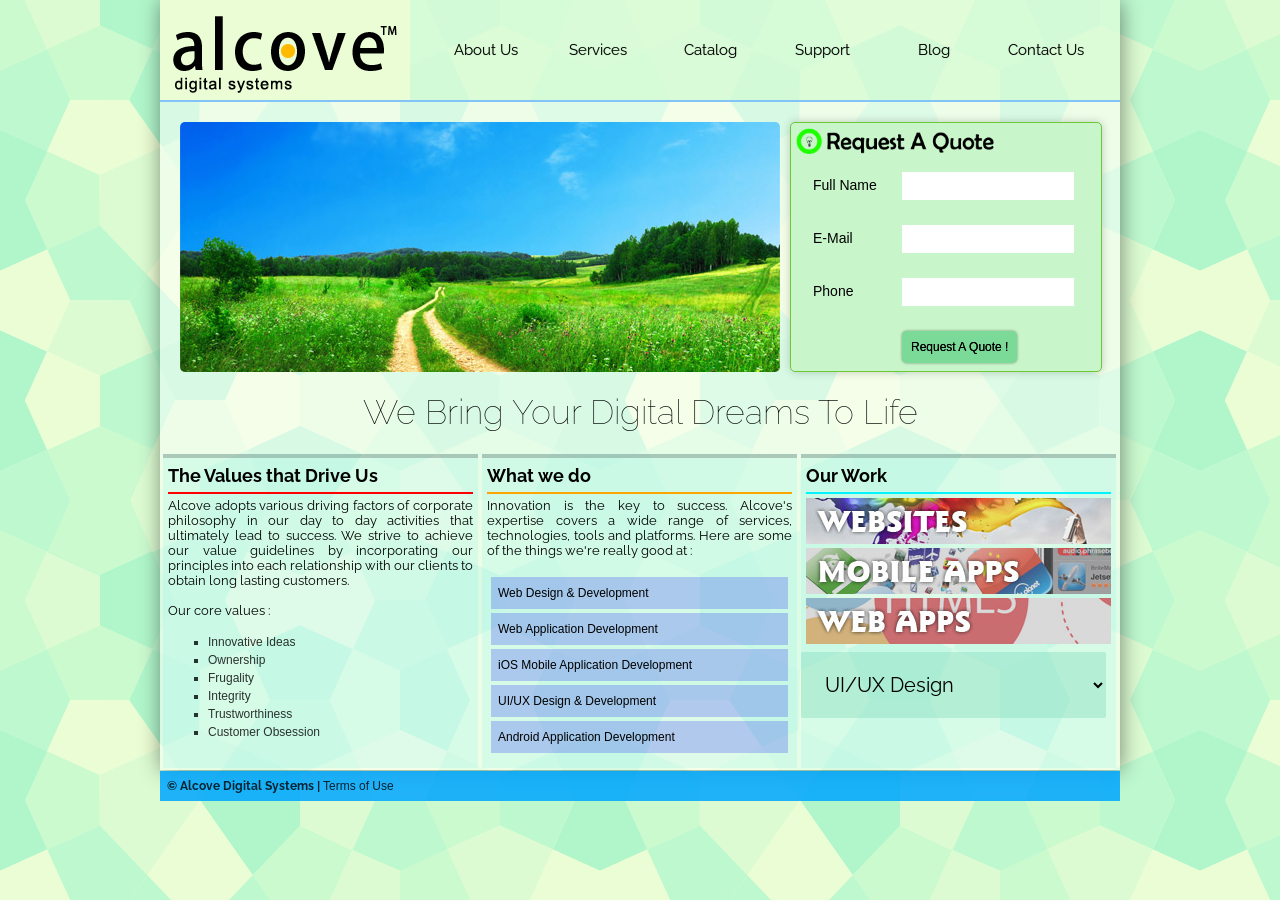
==== index.htm @ f6697e54 "step 2" ====
<!DOCTYPE html>
<html lang="en">
<head>
	<meta charset="UTF-8">
	<title>Alcove Digital Systems</title>
	<link rel="stylesheet" href="css/style.css">
	<script src="http://code.jquery.com/jquery-1.11.1.min.js"></script>
	<script>
	$(function(){
		// All jQuery code goes here
        alert('Hello jQuery !!')
        // Lesson 3, Step 1
        window.onload = function(){
            var element = document.getElementById('alcoveLogo');
            element.style.opacity = 0.2;
        }
        window.onload = function(){
            var elements = document.getElementsByClassName('servicesBtn');
            
            for(var i = 0; i < elements.length; i ++){
                if(i % 2 == 0){
                    elements[i].style.color = 'rgb(0, 106, 255)';
                }   
            }   
        }
        window.onload = function(){
            var elements = document.getElementsByTagName('h2');
            
            for(var i = 0; i < elements.length; i ++){
                elements[i].style.borderColor = 'rgb(255,0,0)';
                elements[i].style.borderWidth = '2px';
                elements[i].style.borderStyle = 'solid';
                elements[i].style.backgroundColor = 'rgba(255, 0, 0, 0.2);'
            }
        }
        var element = document.querySelector(".navigation > li:nth-child(3) > a");
        element.style.color = 'rgb(255, 0, 0)';
        
        var elements = document.querySelectorAll('.navigation > li:nth-child(even) > a');
        for(var i =0; i < elements.length; i ++){
            elements[i].style.color = 'rgb(255, 0, 0)';
        }
        //Lesson 4, Step 1
        var toggleStyle = function(){
            
            var inputFields = $('input[type="text"]');
            
            if( inputFields.css('background-color') === 'rgb(255, 0, 0)' ){
                //set background color to white
                inputFields.css('background-color', 'rgb(255, 255, 255)');
            }else{
                //set background color to red
               inputFields.css('background-color', 'rgb(255, 0, 0)');
            }
        }
        
        $('#ReqAQuoteBtn').click( toggleStyle );
        
	}
    
        //Lesson 4, Step 2
        $('.coreValues').append("<li><strong>This is brand new !!</strong></li>");
        
        $("<li><strong>This is also great !!</strong></li>").appendTo(".coreValues");
    
    )
	</script>
</head>
<body>
<!-- Master Container Div -->
	<div class="container">
	<!-- Header Div containing the Logo & Navigation Links -->
		<div class="header">
			<div class="logo" id="alcoveLogo"></div>
			<div class="navbar">
				<ul class="navigation">
					<li><a href="#">About Us</a></li>
					<li><a href="#">Services</a></li>
					<li><a href="#">Catalog</a></li>
					<li><a href="#">Support</a></li>
					<li><a href="#">Blog</a></li>
					<li><a href="#">Contact Us</a></li>
				</ul>
			</div>
		</div>
		<!-- Content Div -->
		<div class="content">
			<div class="headImage"></div>
			<!-- Get a Free Quote Form -->
			<div class="registerForm">
				<form id="GetAQuoteForm">
					<img class="ReqAQuoteImg" src="img/quote.png" alt="">
					<br>
					<div class="FormFieldHolder">
						<div class="labelHolder"><label>Full Name</label></div>
						<div class="FieldHolder"><input type="text"></div>
					</div>

					<div class="FormFieldHolder">
						<div class="labelHolder"><label>E-Mail</label></div>
						<div class="FieldHolder"><input type="text"></div>
					</div>

					<div class="FormFieldHolder">
						<div class="labelHolder"><label>Phone</label></div>
						<div class="FieldHolder"><input type="text"></div>
					</div>

					<div class="FormFieldHolder">
						<div class="labelHolder"></div>
						<div class="FieldHolder"><button id="ReqAQuoteBtn">Request A Quote !</button></div>
					</div>
				</form>
			</div>
			<h2 class="motto">We Bring Your Digital Dreams To Life</h2>
			<!-- Content Boxes Container Div -->
			<div class="contentBoxes">
				<div class="boxes box1">
					<h2>The Values that Drive Us</h2>
					<hr>
					<p>Alcove adopts various driving factors of corporate philosophy in our day to day activities that ultimately lead to success. We strive to achieve our value guidelines by incorporating our principles into each relationship with our clients to obtain long lasting customers. <br><br>Our core values : <br><br></p>
					<ul class="coreValues">
						<li>Innovative Ideas</li>
						<li>Ownership</li>
						<li>Frugality</li>
						<li>Integrity</li>
						<li>Trustworthiness</li>
						<li>Customer Obsession</li>
					</ul>
				</div>
				<div class="boxes box2">
					<h2>What we do</h2>
					<hr>
					<p>Innovation is the key to success. Alcove's expertise covers a wide range of services, technologies, tools and platforms. Here are some of the things we're really good at :<br><br></p>
					<ul>
						<li><a href="#" class="servicesBtn">Web Design & Development</a></li>
						<li><a href="#" class="servicesBtn">Web Application Development</a></li>
						<li><a href="#" class="servicesBtn">iOS Mobile Application Development</a></li>
						<li><a href="#" class="servicesBtn">UI/UX Design & Development</a></li>
						<li><a href="#" class="servicesBtn">Android Application Development</a></li>
					</ul>
				</div>
				<div class="boxes box3">
					<h2>Our Work</h2>
					<hr>
					<a href="#" class="showcaseBtn"><img src="img/websites.jpg" alt=""></a>
					<a href="#" class="showcaseBtn"><img src="img/mobileapps.jpg" alt=""></a>
					<a href="#" class="showcaseBtn"><img src="img/webapps.jpg" alt=""></a>
					<select name="showcaseOthers" id="showcaseOthers">
						<option value="01">UI/UX Design</option>
						<option value="02">Big Data Implementation</option>
						<option value="03">Graphic Design</option>
						<option value="04">3D Animation</option>
					</select>
				</div>
			</div>
		</div>

		<div class="footer">
			<h5>© Alcove Digital Systems | <a href="#">Terms of Use</a></h5>
		</div>
	</div>
</body>
</html>
---- css/style.css ----
/* Style.css | Created by Sachin Bhatnagar (mailme@sachinbhatnagar.com) for 
Introduction to jQuery (Learnable) | August 2014 */

@import url(http://fonts.googleapis.com/css?family=Raleway);

* {
	font-family:sans-serif;
	margin:0px;	
}

html,body {
	height:100%;
	margin:0px;
	padding:0px;
}

body {
	background:url('../img/congruent_pentagon.png');
}

.container {
	position:relative;
	width:960px;
	height:770px;
	margin:auto;
	background:rgba(255,255,255,0.5);
	box-shadow: 1px 1px 20px rgba(0,0,0,0.45);
}

.header {
	position:relative;
	width:960px;
	height:100px;
	border-bottom:2px solid rgb(130, 196, 247);
}

.logo {
	position:relative;
	width:250px;
	height:100px;
	float:left;
	background:url('../img/logo.png');
	background-color:rgb(235, 253, 212);
}

.navbar {
	position:relative;
	width:710px;
	height:100px;
	float:left;
	background:rgba(207, 251, 203, 0.55);
}

.navbar > .navigation {
	position:relative;
	top:35px;
	left:20px;
	margin:0px;
	padding:0px;
	list-style:none;
}

.navigation li {
	width:100px;
	text-align:center;
	padding:6px;
	font-size:15px;
	float:left;
}

.navigation a {
	color:#000;
	text-decoration:none;
	font-family: 'Raleway', sans-serif;
	text-shadow:0px 0px 1px rgba(0,0,0,0.3);
}

.content {
	position:relative;
	height:669px;
}

.headImage {
	position:absolute;
	top:20px;
	left:20px;
	width:600px;
	height:250px;
	background:url('../img/head_image.jpg');
	border-radius:5px;
}

.registerForm {
	position: absolute;
	top: 20px;
	left: 630px;
	width: 300px;
	height: 238px;
	background: rgba(200, 245, 202, 1);
	border-radius: 5px;
	padding: 5px;
	box-shadow: 0px 0px 10px rgba(0,0,0,0.2);
	border: 1px solid rgb(108, 200, 53);
}

.ReqAQuoteImg {
	position:relative;
	width:200px;
	top:0px;
}

/* Form Styles */

.FormFieldHolder {
	position: relative;
	padding: 12px;
	/*border: 1px solid;*/
	height: 29px;
}

.labelHolder {
	position:relative;
	float:left;
	width:80px;
	padding:5px;
	/*border:1px solid;*/
	margin-right:4px;
	font-family: 'Raleway', sans-serif;
	font-size:14px;
}

.FieldHolder {
	position:relative;
	float:left;
}

.FieldHolder input {
	float:left;
	width: 158px;
	padding: 7px;
	border: 0px;
	font-size: 12px;
}

.FieldHolder button {
	padding: 9px;
	border-radius: 5px;
	border: none;
	box-shadow: 0px 0px 3px rgba(0,0,0,0.4);
	background: #7BDA97;
	font-size: 12px;
	text-shadow: 0px 0px;
}

.contentBoxes {
	position:relative;
	width:958px;
	height:365px;
	top:350px;
}

.boxes {
	position:relative;
	background:rgba(112, 239, 225, 0.18);
	float:left;
	width:305px;
	margin:2px;
	height:300px;
	padding:5px;
	border-top:4px solid rgba(0,0,0,0.2);
}

.contentBoxes h2 {
	font-family: 'Raleway', sans-serif;
	font-size:18px;
	line-height: 25px;
}

.contentBoxes p {
	font-family: 'Raleway', sans-serif;
	text-align:justify;
	font-weight:normal;
	font-size: 13px;
}

.box1 {
	margin-left:3px;
}

.box1 > hr {
	margin-top:4px;
	margin-bottom: 4px;
	color:red;
	border:1px solid;
}

.box2 > hr {
	margin-top:4px;
	margin-bottom: 4px;
	color:orange;
	border:1px solid;
}

.box3 > hr {
	margin-top:4px;
	margin-bottom: 4px;
	color:rgb(0, 245, 255);
	border:1px solid;
}

.servicesBtn {
	text-decoration: none;
	color:#000;
}

.boxes > ul {
	list-style:square;
	font-size: 12px;
	line-height: 18px;
	font-family: 'Raleway', sans-serif;
	color:rgba(0,0,0,0.8);
}

.box2 > ul {
	margin:0px;
	padding: 0px;
}

.box2 > ul > li {
	padding:7px;
	background:rgba(0,0,255,0.2);
	margin:4px;
	list-style: none;	
}

.box3 select {
	position: absolute;
	top: 194px;
	left: 0px;
	padding: 20px;
	width: 305px;
	border: none;
	border-radius: 2px;
	background: rgba(132, 219, 186, 0.41);
	font-family: 'Raleway', sans-serif;
	font-size: 20px;
}

.motto {
	position: absolute;
	top: 290px;
	text-align: center;
	width: 960px;
	font-size: 34px;
	font-weight: 100;
	font-family: 'Raleway', sans-serif;
}

.footer {
	position:relative;
	height:30px;
	background:rgba(0, 167, 255, 0.86);
}

.footer h5 {
	position: absolute;
	top: 8px;
	left: 7px;
	font-family: 'Raleway', sans-serif;
	font-size: 12px;
	color: rgba(0,0,0,0.8);
}

.footer a {
	text-decoration: none;
	font-weight: normal;
	color:inherit;
}
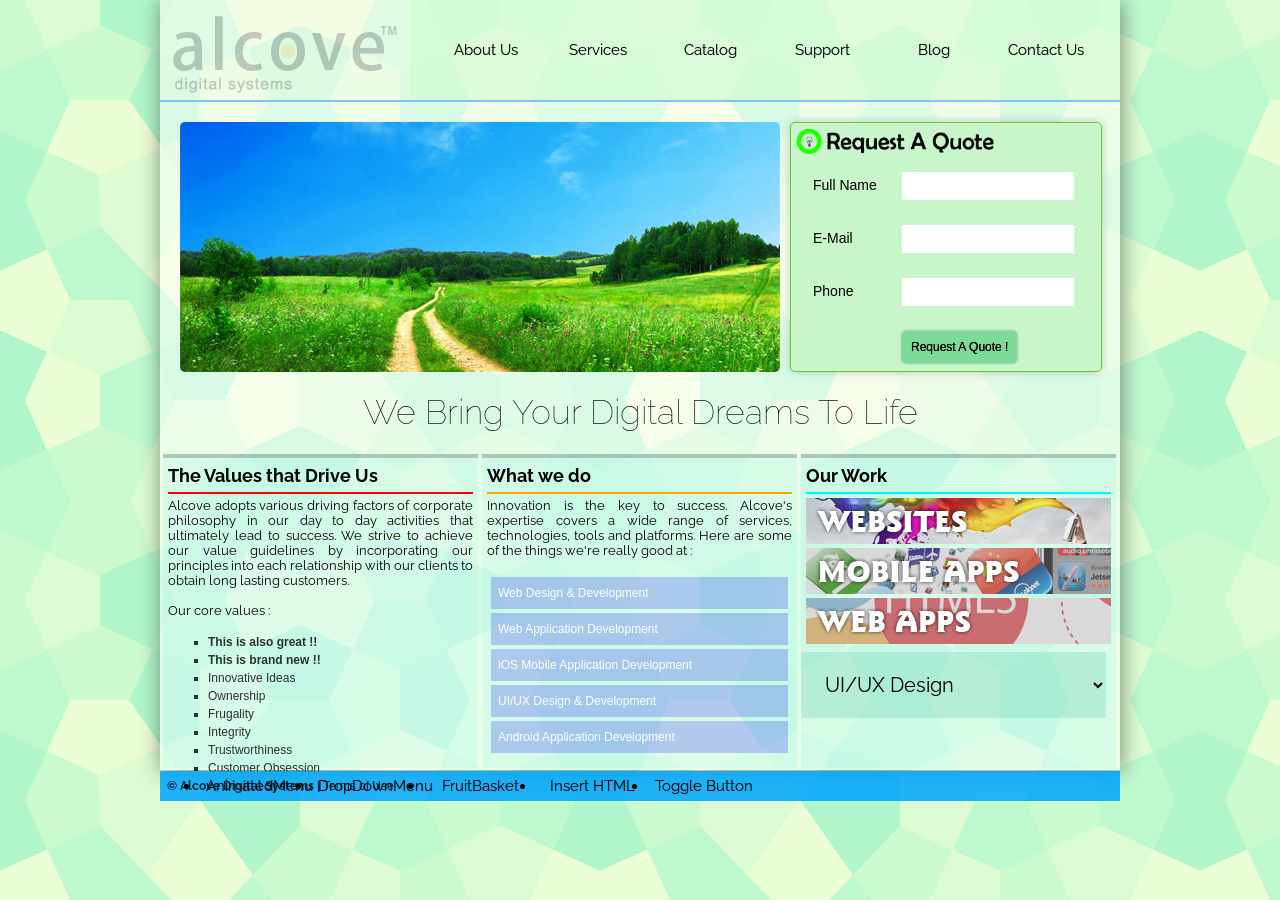
==== commit 6248683a: "assignement lesson 11" ====
--- a/index.htm
+++ b/index.htm
@@ -4,44 +4,23 @@
 	<meta charset="UTF-8">
 	<title>Alcove Digital Systems</title>
 	<link rel="stylesheet" href="css/style.css">
-	<script src="http://code.jquery.com/jquery-1.11.1.min.js"></script>
+	<script src="//code.jquery.com/jquery-1.11.1.min.js"></script>
 	<script>
 	$(function(){
 		// All jQuery code goes here
-        alert('Hello jQuery !!')
         // Lesson 3, Step 1
         window.onload = function(){
             var element = document.getElementById('alcoveLogo');
             element.style.opacity = 0.2;
         }
-        window.onload = function(){
-            var elements = document.getElementsByClassName('servicesBtn');
-            
-            for(var i = 0; i < elements.length; i ++){
-                if(i % 2 == 0){
-                    elements[i].style.color = 'rgb(0, 106, 255)';
-                }   
-            }   
-        }
-        window.onload = function(){
-            var elements = document.getElementsByTagName('h2');
-            
-            for(var i = 0; i < elements.length; i ++){
-                elements[i].style.borderColor = 'rgb(255,0,0)';
-                elements[i].style.borderWidth = '2px';
-                elements[i].style.borderStyle = 'solid';
-                elements[i].style.backgroundColor = 'rgba(255, 0, 0, 0.2);'
-            }
-        }
-        var element = document.querySelector(".navigation > li:nth-child(3) > a");
-        element.style.color = 'rgb(255, 0, 0)';
         
-        var elements = document.querySelectorAll('.navigation > li:nth-child(even) > a');
-        for(var i =0; i < elements.length; i ++){
-            elements[i].style.color = 'rgb(255, 0, 0)';
-        }
+        //Lesson 3, Step 2
+        
+        $('.servicesBtn').css('color', "#FFF");
+       
         //Lesson 4, Step 1
-        var toggleStyle = function(){
+        
+        var toggleStyle = function() {
             
             var inputFields = $('input[type="text"]');
             
@@ -50,20 +29,30 @@
                 inputFields.css('background-color', 'rgb(255, 255, 255)');
             }else{
                 //set background color to red
-               inputFields.css('background-color', 'rgb(255, 0, 0)');
+                 inputFields.css('background-color', 'rgb(255, 0, 0)');
             }
         }
         
         $('#ReqAQuoteBtn').click( toggleStyle );
         
-	}
+        //Lesson 4, Step 2
+        
+        $('.coreValues').prepend("<li><strong>This is brand new !!</strong></li>");
+        
+        $("<li><strong>This is also great !!</stong></li>").prependTo(".coreValues");
+        
+        
+        var nameVal = $('input[name="nameVal"]');
+        
+        function FillEmpty(){
+            if( nameVal.val == ''){
+                nameVal.val( 'John Doe' );
+            }
+        }
+        
+        $('#ReqAQuoteBtn').click( FillEmpty );
     
-        //Lesson 4, Step 2
-        $('.coreValues').append("<li><strong>This is brand new !!</strong></li>");
-        
-        $("<li><strong>This is also great !!</strong></li>").appendTo(".coreValues");
-    
-    )
+    })
 	</script>
 </head>
 <body>
@@ -93,22 +82,22 @@
 					<br>
 					<div class="FormFieldHolder">
 						<div class="labelHolder"><label>Full Name</label></div>
-						<div class="FieldHolder"><input type="text"></div>
+						<div class="FieldHolder"><input type="text" name="nameVal"></div>
 					</div>
 
 					<div class="FormFieldHolder">
 						<div class="labelHolder"><label>E-Mail</label></div>
-						<div class="FieldHolder"><input type="text"></div>
+						<div class="FieldHolder"><input type="text" name="emailVal"></div>
 					</div>
 
 					<div class="FormFieldHolder">
 						<div class="labelHolder"><label>Phone</label></div>
-						<div class="FieldHolder"><input type="text"></div>
+						<div class="FieldHolder"><input type="text" name="phoneNum"></div>
 					</div>
 
 					<div class="FormFieldHolder">
 						<div class="labelHolder"></div>
-						<div class="FieldHolder"><button id="ReqAQuoteBtn">Request A Quote !</button></div>
+						<div class="FieldHolder"><button type="button" id="ReqAQuoteBtn" data-code="028">Request A Quote !</button></div>
 					</div>
 				</form>
 			</div>
@@ -157,7 +146,17 @@
 		</div>
 
 		<div class="footer">
-			<h5>© Alcove Digital Systems | <a href="#">Terms of Use</a></h5>
+			<div><h5>© Alcove Digital Systems | <a href="#">Terms of Use</a></h5></div>
+            <div class="navfoot">
+				<ul class="navigation">
+					<li><a href="animatedMenuBegin.html">AnimatedMenu</a></li>
+					<li><a href="DropDownMenuBegin.htm">DropDownMenu</a></li>
+					<li><a href="fruitBasketBegin.htm">FruitBasket</a></li>
+					<li><a href="InsertHTMLBegin.htm">Insert HTML</a></li>
+					<li><a href="toggleButtonBegin.htm">Toggle Button</a></li>
+					
+				</ul>
+			</div>
 		</div>
 	</div>
 </body>
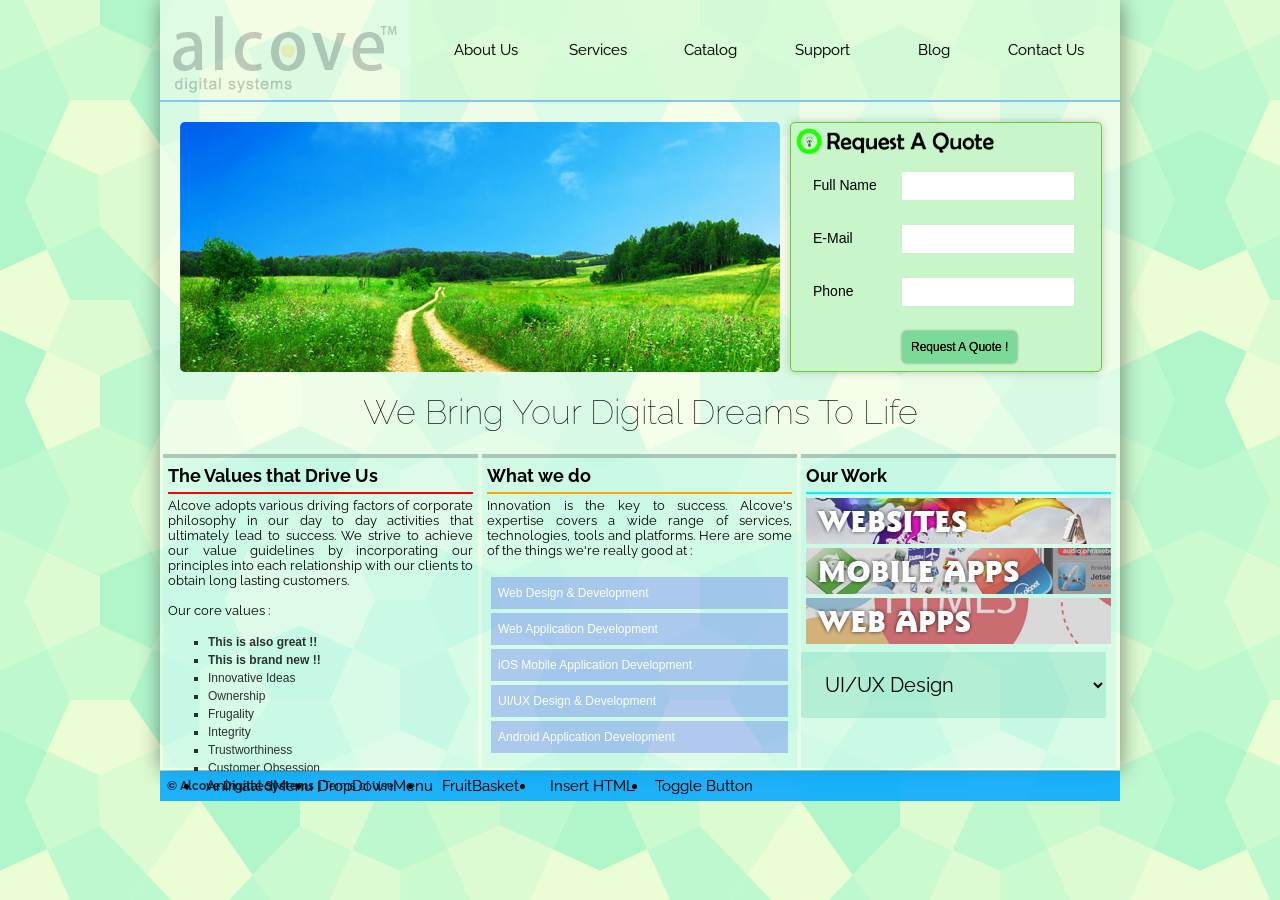
==== commit fca16eae: "save" ====
--- a/index.htm
+++ b/index.htm
@@ -45,7 +45,7 @@
         var nameVal = $('input[name="nameVal"]');
         
         function FillEmpty(){
-            if( nameVal.val == ''){
+            if( nameVal.val == '' ){
                 nameVal.val( 'John Doe' );
             }
         }
--- a/css/style.css
+++ b/css/style.css
@@ -43,12 +43,23 @@
 	background-color:rgb(235, 253, 212);
 }
 
+
 .navbar {
 	position:relative;
 	width:710px;
 	height:100px;
 	float:left;
 	background:rgba(207, 251, 203, 0.55);
+}
+.navfoot{
+    position: relative;
+    font-family: 'Raleway', sans-serif; 
+}
+
+.navfoot li{
+    font-size: 12px;
+    padding: 6px;
+    float: right;
 }
 
 .navbar > .navigation {
